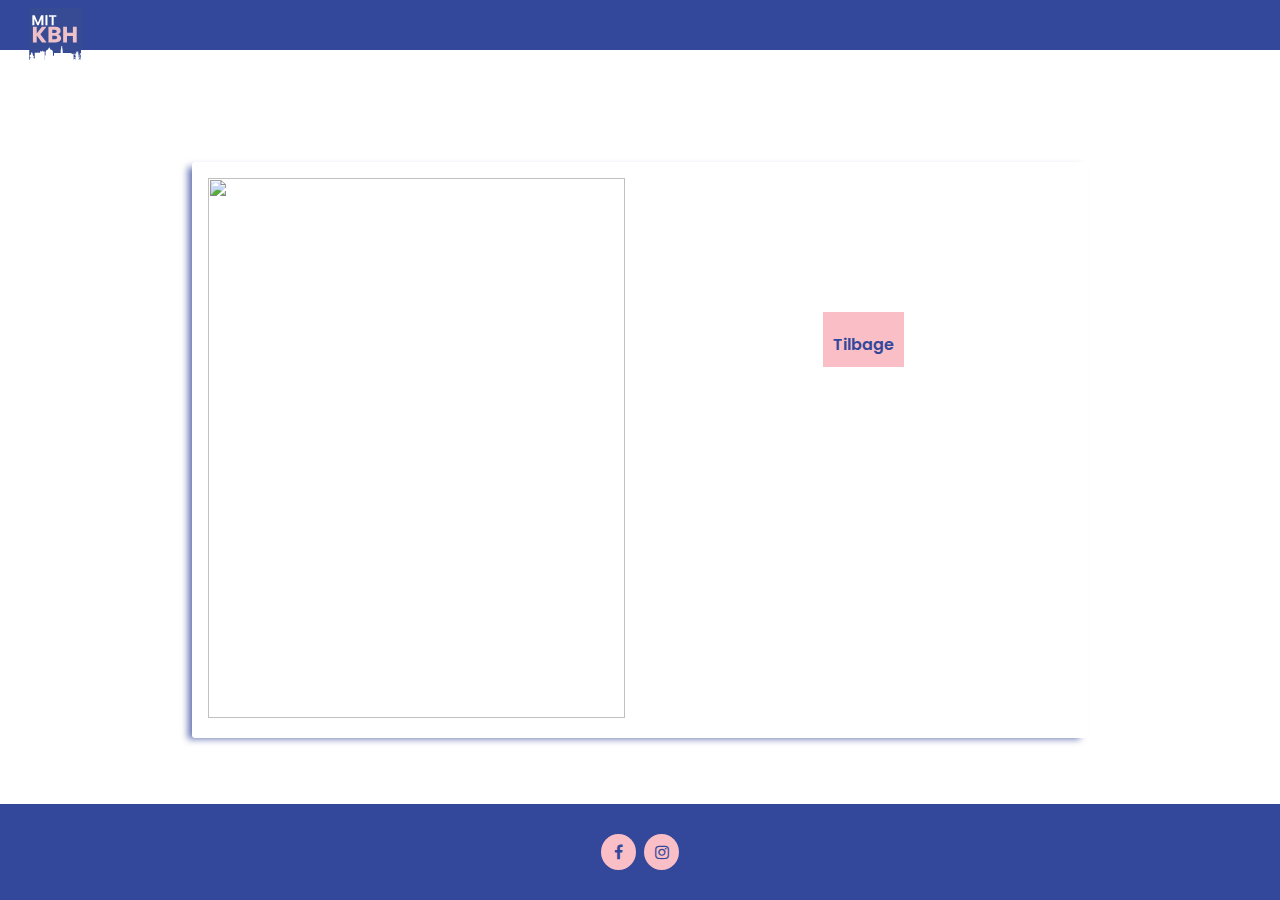
==== singleview.html @ 3fc51c21 "Merge branch 'index2'" ====
<!DOCTYPE html>
<html lang="da">

<head>
    <meta charset="utf-8">
    <meta name="viewport" content="width=device-width, initial-scale=1.0">
    <title>Dit KBH</title>
    <link rel="stylesheet" href="singlestyle.css">
    <link rel="preconnect" href="https://fonts.gstatic.com">
    <link href="https://fonts.googleapis.com/css2?family=Poppins:wght@700&display=swap" rel="stylesheet">
    <link rel="preconnect" href="https://fonts.gstatic.com">
    <link href="https://fonts.googleapis.com/css2?family=Poppins&display=swap" rel="stylesheet">
    <link rel="preconnect" href="https://fonts.gstatic.com">
    <link href="https://fonts.googleapis.com/css2?family=Roboto+Slab&display=swap" rel="stylesheet">
    <script src="singlescript.js"></script>
    <link rel="stylesheet" href="https://cdnjs.cloudflare.com/ajax/libs/font-awesome/4.7.0/css/font-awesome.min.css">
</head>

<body>
    <!--
    <header id="my_header">
        <nav>
            <button data-kategori="alle" class="valgt">Alle steder</button>
            <button data-kategori="Vesterbro">Vesterbro</button>
            <button data-kategori="Østerbro">Østerbro</button>
            <button data-kategori="Nørrebro">Nørrebro</button>
            <button data-kategori="Amager">Amager</button>
            <button data-kategori="Indre By">Indre By</button>
        </nav>

    </header>
-->

    <header id="header" a href="index.html">
        <a href="index.html"><img class="logo" src="logo.svg" alt=""></a>
    </header>

    <section id="liste">
    </section>

    <article class="steder my_position">
        <div class="image">
            <img src="" alt="" class="billede">
        </div>

        <div class="txt">
            <h2 class="navn"></h2>
            <h3 class="kategori"></h3>
            <p class="langbeskrivelse"></p>

            <br>


            <p class="adresse"></p>
            <button>Tilbage</button>
        </div>
    </article>


    <footer id="footer">
        <a class="fa fa-facebook"></a>
        <a class="fa fa-instagram"></a>
    </footer>
</body>

</html>
---- singlestyle.css ----
* {
    padding: 0;
    margin: 0;
    box-sizing: border-box;
}

<<<<<<< HEAD body {
    background-color: rgba(255, 255, 255, 0.69);
    background-blend-mode: soft-light;
    background-repeat: no-repeat;
    background-size: cover;
}


article img {
    width: 100%;
    object-fit: cover;
    margin-left: auto;
    margin-right: auto;
    height: 50vh;
}

section {
    display: grid;
    grid-template-columns: repeat(auto-fit, minmax(300px, 1fr));
    grid-gap: 1rem;
}


#header {
    display: block;
    border: none;
    max-width: 100%;
    background-color: #33489B;
    padding: 12px;
}

#logo img {
    height: 12vw;
    width: 12vw;
}

#footer {
    max-width: 100%;
    background-color: #33489B;
    margin: 0;
    padding: 25px;
}



article {
    /*    border: 1px solid #974478;*/
    padding: 1rem;
    border-radius: 3px;
    max-width: 600px;
    box-shadow: -6px 3px 7px -2px rgba(51, 72, 155, 0.74);
    margin-left: auto;
    margin-right: auto;
    background-color: white;
    width: 90%;
    margin-bottom: 30px;
    margin-top: 30px;
    margin-top: 3rem;
    margin-bottom: 5rem;
}


body {}


section,
h1 {
    max-width: 1200px;
    height: auto;
    margin: 0 auto;
    padding: 10px;
}

article button {
    display: flex;
    margin-left: auto;
    margin-right: auto;
}

button {
    font-family: 'Poppins', sans-serif;
    color: #33489B;
    font-weight: 600;
    background-color: #FABEC6;
    font-size: 0.8rem;
    border: none;
    padding: 10px;
    cursor: pointer;
    padding-top: 20px;
}

button:hover {
    border: 3px solid #33489B;
    border-radius: 5px;

    border-radius: 3px;

}

h1 {
    font-family: 'Poppins', sans-serif;
    color: #33489B;
    font-size: 1.7rem;
    text-transform: uppercase;
    padding: 25px;
}


h2 {
    font-family: 'Poppins', sans-serif;
    font-size: 1.5rem;
    color: #33489B;
    text-align: center;
}

h3 {
    font-family: 'Poppins', sans-serif;
    font-size: 1.2rem;
    color: #FABEC6;
    text-align: center;
}

p {
    font-family: 'Roboto Slab', serif;
    font-size: 1rem;
    color: #33489B;
    line-height: 1.4;
}

.fa {
    padding: 10px;
    font-size: 10px;
    width: 35px;
    text-align: center;
    text-decoration: none;
    margin: 5px 2px;
    border-radius: 50%;
}

.fa:hover {
    opacity: 0.7;
}

.fa-instagram {
    background: #FABEC6;
    color: #33489B;
}

.fa-facebook {
    background: #FABEC6;
    color: #33489B;
}

footer {
    display: block;
    max-width: 100%;
    text-align: center;
    font-family: 'Poppins', sans-serif;
    border: none;
    padding: 10px;
    background-color: #33489B;
    position: fixed;
    left: 0px;
    bottom: 0px;
    width: 100%;
}

#header {
    display: block;
    border: none;
    width: 100%;
    background-color: #33489B;
    z-index: 10;
    margin: 0;
    padding: 30px;
    position: fixed;
}


.logo {
    position: absolute;
    height: 60px;
    top: 4px;

}


@media (min-width: 700px) {

    body {
        position: relative;
        min-height: 100%;
        min-height: 100vh;
    }

    #header {
        display: block;
        border: none;
        max-width: 100%;
        background-color: #33489B;
        z-index: 10;
        margin: 0;
        padding: 25px
    }

    #logo {
        position: absolute;

    }

    #logo img {
        object-fit: contain;
    }

    article {
        display: grid;
        grid-template-columns: 1fr 1fr;
        grid-gap: 30px;
        max-width: 70%;
        margin: 0;

        margin-top: 0;
        margin-bottom: 0;
    }

    .my_position {
        position: absolute;
        transform: translate(-50%, -50%);
        top: 50%;
        left: 50%;
    }

    article img {
        height: 60vh;
    }

    h1 {
        font-size: 2rem;
    }

    h2 {
        font-size: 1.7rem;
    }

    h3 {
        font-size: 1.4rem;
        padding-bottom: 30px;
    }

    p {
        font-size: 1.1rem;
        line-height: 1.6;
    }

    p.adresse {
        font-weight: 900;
    }

    button {
        margin-top: 86px;
        font-size: 1rem
    }
}
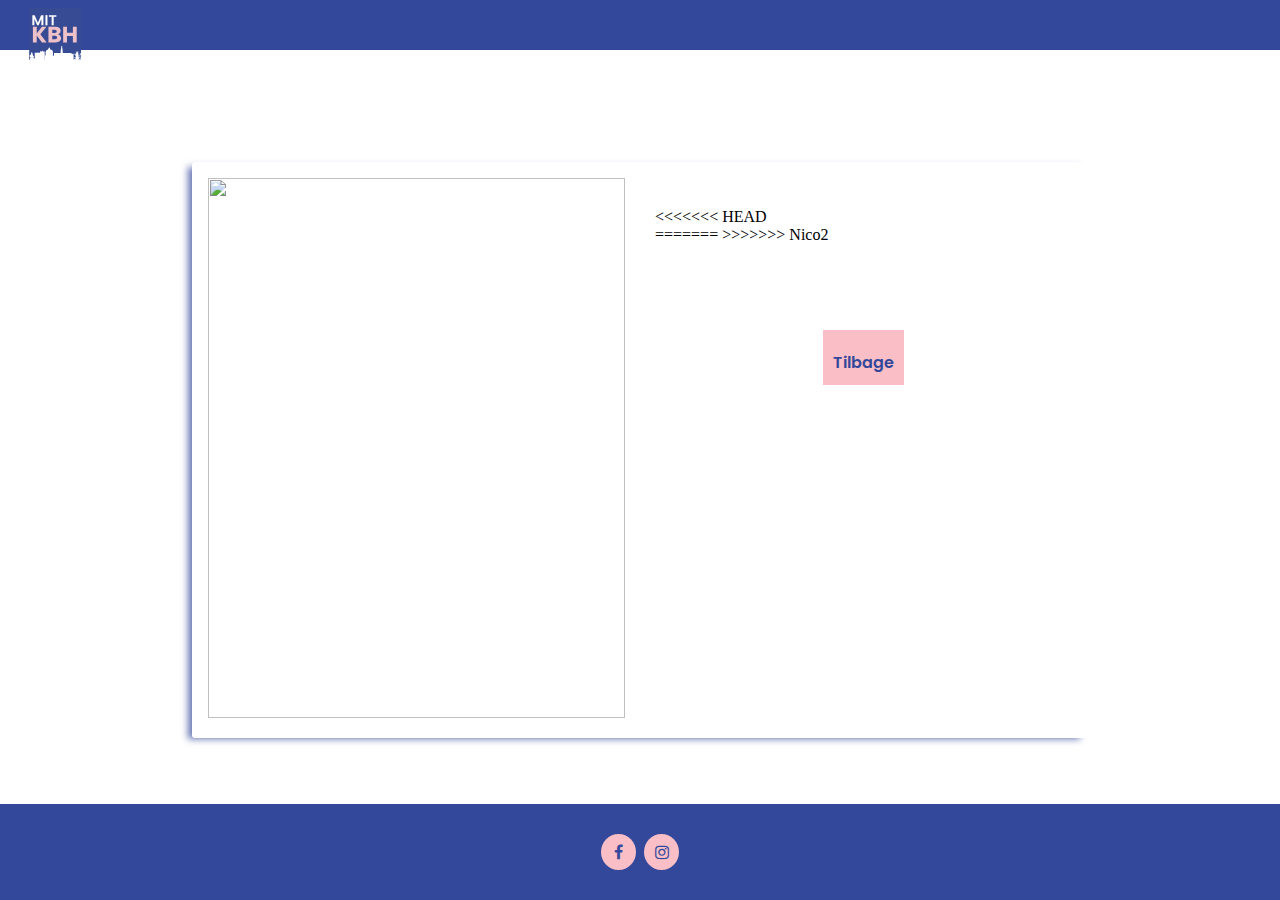
==== commit cd8c9c53: "fejl" ====
--- a/singleview.html
+++ b/singleview.html
@@ -31,8 +31,8 @@
     </header>
 -->
 
-    <header id="header" a href="index.html">
-        <a href="index.html"><img class="logo" src="logo.svg" alt=""></a>
+    <header id="header">
+        <img class="logo" src="logo.svg" alt="">
     </header>
 
     <section id="liste">
@@ -48,9 +48,12 @@
             <h3 class="kategori"></h3>
             <p class="langbeskrivelse"></p>
 
+<<<<<<< HEAD
             <br>
 
 
+=======
+>>>>>>> Nico2
             <p class="adresse"></p>
             <button>Tilbage</button>
         </div>
--- a/singlestyle.css
+++ b/singlestyle.css
@@ -4,7 +4,7 @@
     box-sizing: border-box;
 }
 
-<<<<<<< HEAD body {
+body {
     background-color: rgba(255, 255, 255, 0.69);
     background-blend-mode: soft-light;
     background-repeat: no-repeat;
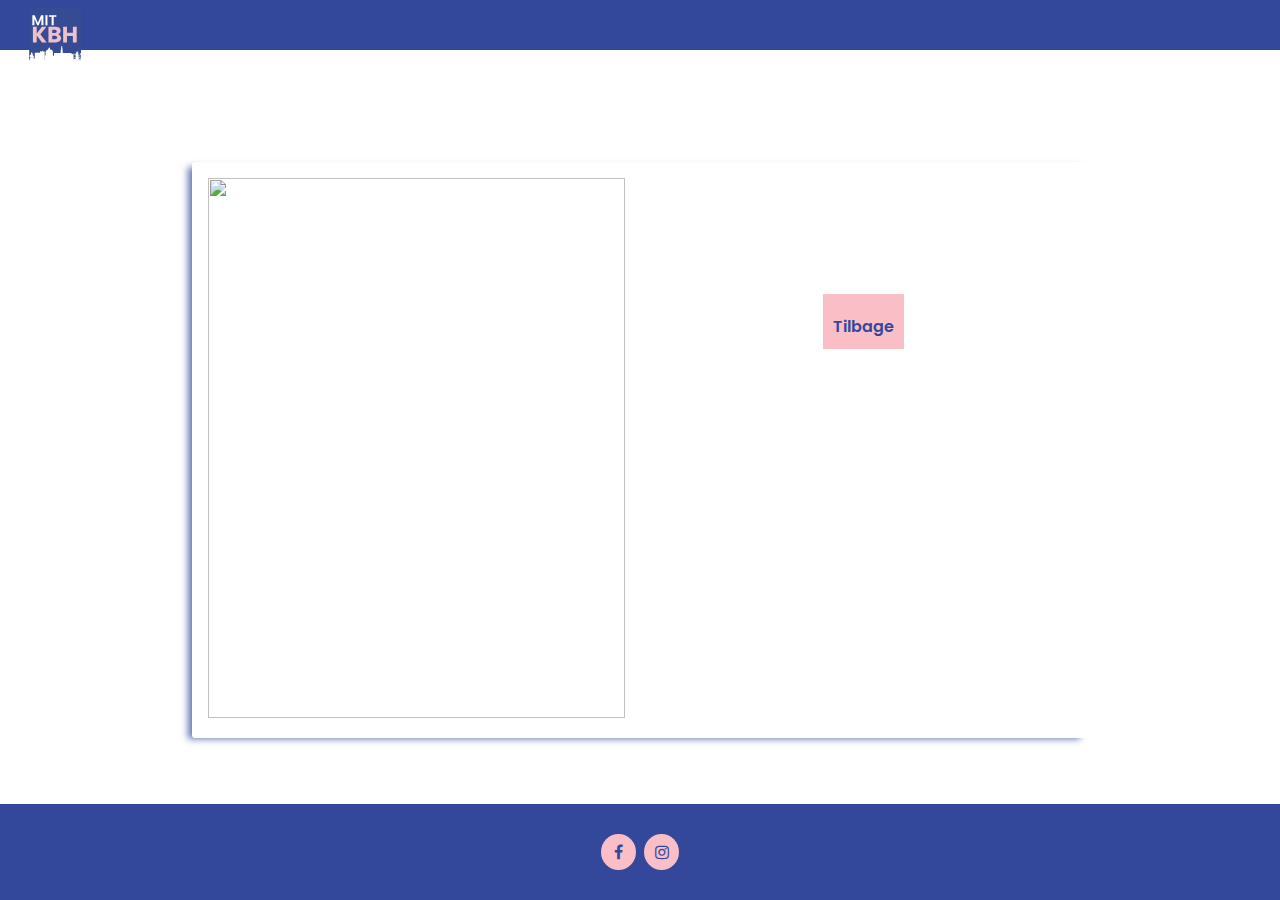
==== commit d58586de: "slettet fejl" ====
--- a/singleview.html
+++ b/singleview.html
@@ -48,12 +48,7 @@
             <h3 class="kategori"></h3>
             <p class="langbeskrivelse"></p>
 
-<<<<<<< HEAD
-            <br>
 
-
-=======
->>>>>>> Nico2
             <p class="adresse"></p>
             <button>Tilbage</button>
         </div>
--- a/singlestyle.css
+++ b/singlestyle.css
@@ -47,10 +47,7 @@
     padding: 25px;
 }
 
-
-
 article {
-    /*    border: 1px solid #974478;*/
     padding: 1rem;
     border-radius: 3px;
     max-width: 600px;
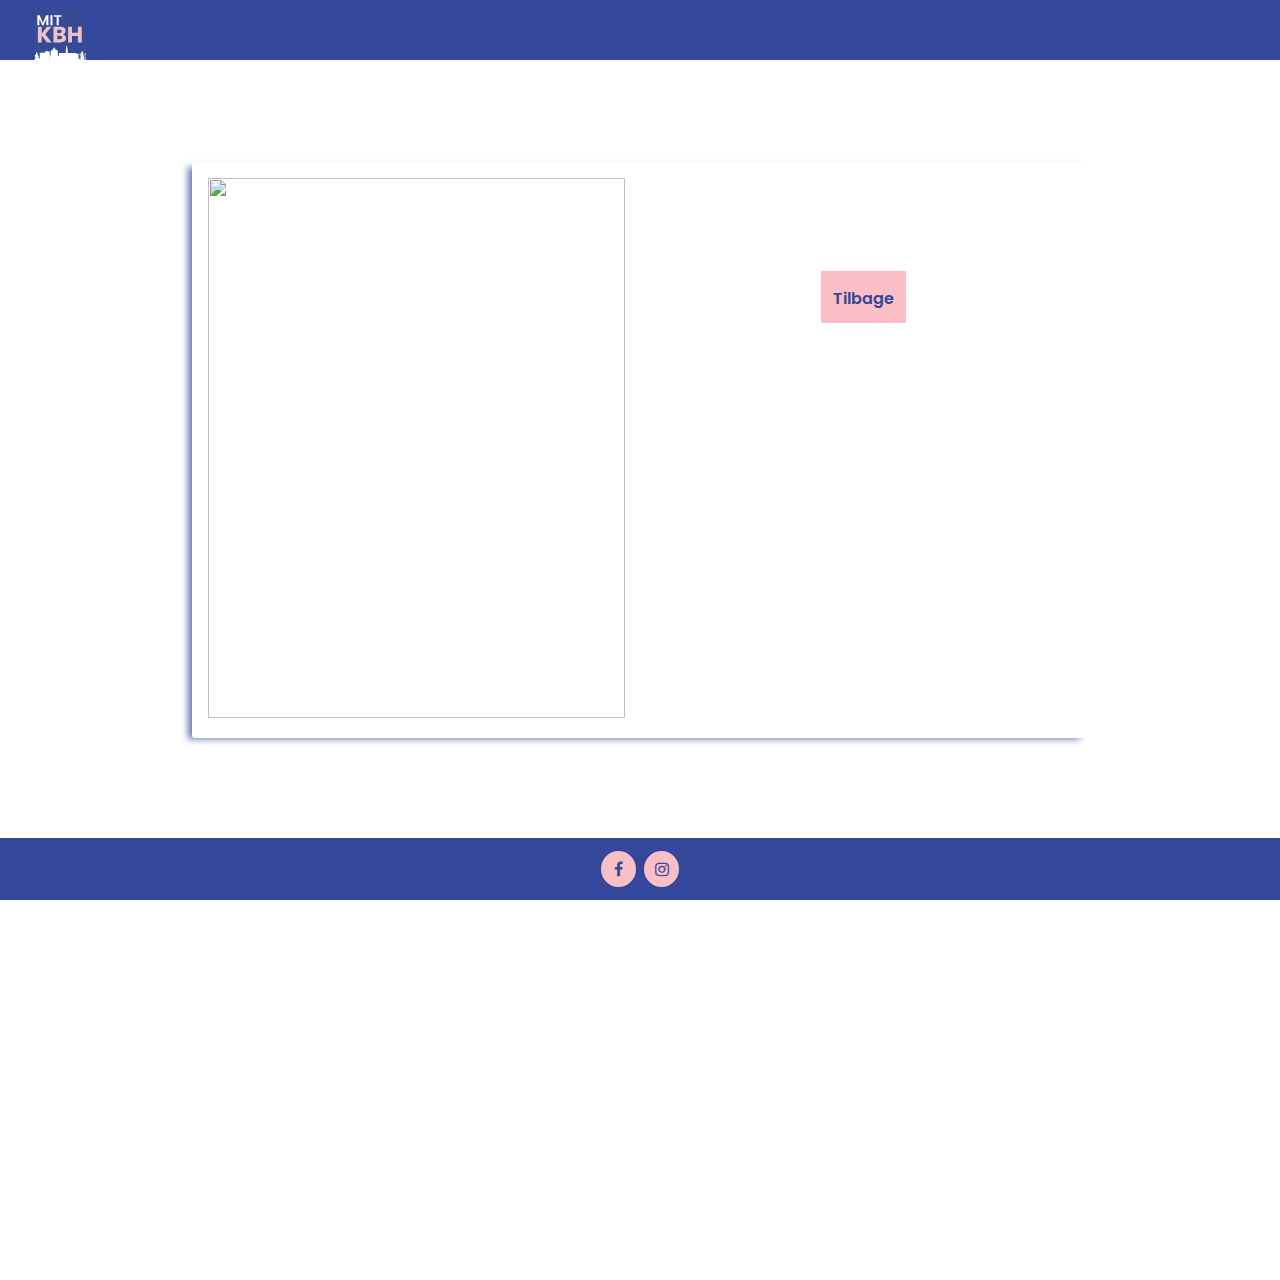
==== commit 314dc343: "oprydning" ====
--- a/singleview.html
+++ b/singleview.html
@@ -4,7 +4,7 @@
 <head>
     <meta charset="utf-8">
     <meta name="viewport" content="width=device-width, initial-scale=1.0">
-    <title>Dit KBH</title>
+    <title>Mit KBH</title>
     <link rel="stylesheet" href="singlestyle.css">
     <link rel="preconnect" href="https://fonts.gstatic.com">
     <link href="https://fonts.googleapis.com/css2?family=Poppins:wght@700&display=swap" rel="stylesheet">
@@ -17,22 +17,8 @@
 </head>
 
 <body>
-    <!--
-    <header id="my_header">
-        <nav>
-            <button data-kategori="alle" class="valgt">Alle steder</button>
-            <button data-kategori="Vesterbro">Vesterbro</button>
-            <button data-kategori="Østerbro">Østerbro</button>
-            <button data-kategori="Nørrebro">Nørrebro</button>
-            <button data-kategori="Amager">Amager</button>
-            <button data-kategori="Indre By">Indre By</button>
-        </nav>
-
-    </header>
--->
-
-    <header id="header">
-        <img class="logo" src="logo.svg" alt="">
+    <header id="header" a href="index.html">
+        <a href="index.html"><img class="logo" src="logo.svg" alt=""></a>
     </header>
 
     <section id="liste">
@@ -48,6 +34,8 @@
             <h3 class="kategori"></h3>
             <p class="langbeskrivelse"></p>
 
+            <br>
+
 
             <p class="adresse"></p>
             <button>Tilbage</button>
--- a/singlestyle.css
+++ b/singlestyle.css
@@ -11,14 +11,32 @@
     background-size: cover;
 }
 
-
-article img {
+/*HEADER*/
+#header {
+    display: block;
+    border: none;
     width: 100%;
-    object-fit: cover;
-    margin-left: auto;
-    margin-right: auto;
-    height: 50vh;
-}
+    background-color: #33489B;
+    z-index: 10;
+    margin: 0;
+    padding: 30px;
+    position: fixed;
+}
+
+/*
+#logo img {
+    height: 12vw;
+    width: 12vw;
+}
+*/
+
+.logo {
+    position: absolute;
+    height: 60px;
+    top: 4px;
+}
+
+/*ARTICLE STYLING*/
 
 section {
     display: grid;
@@ -26,25 +44,12 @@
     grid-gap: 1rem;
 }
 
-
-#header {
-    display: block;
-    border: none;
-    max-width: 100%;
-    background-color: #33489B;
-    padding: 12px;
-}
-
-#logo img {
-    height: 12vw;
-    width: 12vw;
-}
-
-#footer {
-    max-width: 100%;
-    background-color: #33489B;
-    margin: 0;
-    padding: 25px;
+section,
+h1 {
+    max-width: 1200px;
+    height: auto;
+    margin: 0 auto;
+    padding: 10px;
 }
 
 article {
@@ -58,26 +63,23 @@
     width: 90%;
     margin-bottom: 30px;
     margin-top: 30px;
-    margin-top: 3rem;
+    margin-top: 4rem;
     margin-bottom: 5rem;
 }
 
-
-body {}
-
-
-section,
-h1 {
-    max-width: 1200px;
-    height: auto;
-    margin: 0 auto;
-    padding: 10px;
+article img {
+    width: 100%;
+    object-fit: cover;
+    margin-left: auto;
+    margin-right: auto;
+    height: 50vh;
 }
 
 article button {
     display: flex;
     margin-left: auto;
     margin-right: auto;
+    margin-top: 35px;
 }
 
 button {
@@ -87,17 +89,14 @@
     background-color: #FABEC6;
     font-size: 0.8rem;
     border: none;
-    padding: 10px;
+    padding: 12px;
     cursor: pointer;
-    padding-top: 20px;
+    padding-top: 15px;
 }
 
 button:hover {
     border: 3px solid #33489B;
     border-radius: 5px;
-
-    border-radius: 3px;
-
 }
 
 h1 {
@@ -105,7 +104,6 @@
     color: #33489B;
     font-size: 1.7rem;
     text-transform: uppercase;
-    padding: 25px;
 }
 
 
@@ -114,6 +112,7 @@
     font-size: 1.5rem;
     color: #33489B;
     text-align: center;
+    padding: 5px;
 }
 
 h3 {
@@ -121,6 +120,7 @@
     font-size: 1.2rem;
     color: #FABEC6;
     text-align: center;
+    padding-bottom: 20px;
 }
 
 p {
@@ -129,6 +129,8 @@
     color: #33489B;
     line-height: 1.4;
 }
+
+/*FOOTER*/
 
 .fa {
     padding: 10px;
@@ -156,63 +158,23 @@
 
 footer {
     display: block;
-    max-width: 100%;
     text-align: center;
     font-family: 'Poppins', sans-serif;
     border: none;
-    padding: 10px;
     background-color: #33489B;
     position: fixed;
+    padding: 8px;
     left: 0px;
     bottom: 0px;
     width: 100%;
 }
 
-#header {
-    display: block;
-    border: none;
-    width: 100%;
-    background-color: #33489B;
-    z-index: 10;
-    margin: 0;
-    padding: 30px;
-    position: fixed;
-}
-
-
-.logo {
-    position: absolute;
-    height: 60px;
-    top: 4px;
-
-}
-
+/*MEDIAQUERY*/
 
 @media (min-width: 700px) {
 
     body {
-        position: relative;
-        min-height: 100%;
-        min-height: 100vh;
-    }
-
-    #header {
-        display: block;
-        border: none;
-        max-width: 100%;
-        background-color: #33489B;
-        z-index: 10;
-        margin: 0;
-        padding: 25px
-    }
-
-    #logo {
-        position: absolute;
-
-    }
-
-    #logo img {
-        object-fit: contain;
+        height: 100vw;
     }
 
     article {
@@ -221,7 +183,6 @@
         grid-gap: 30px;
         max-width: 70%;
         margin: 0;
-
         margin-top: 0;
         margin-bottom: 0;
     }
@@ -251,8 +212,8 @@
     }
 
     p {
-        font-size: 1.1rem;
-        line-height: 1.6;
+        font-size: 1rem;
+        line-height: 1.5;
     }
 
     p.adresse {
@@ -260,7 +221,7 @@
     }
 
     button {
-        margin-top: 86px;
-        font-size: 1rem
-    }
-}
+        margin-top: 50px;
+        font-size: 1rem;
+    }
+}
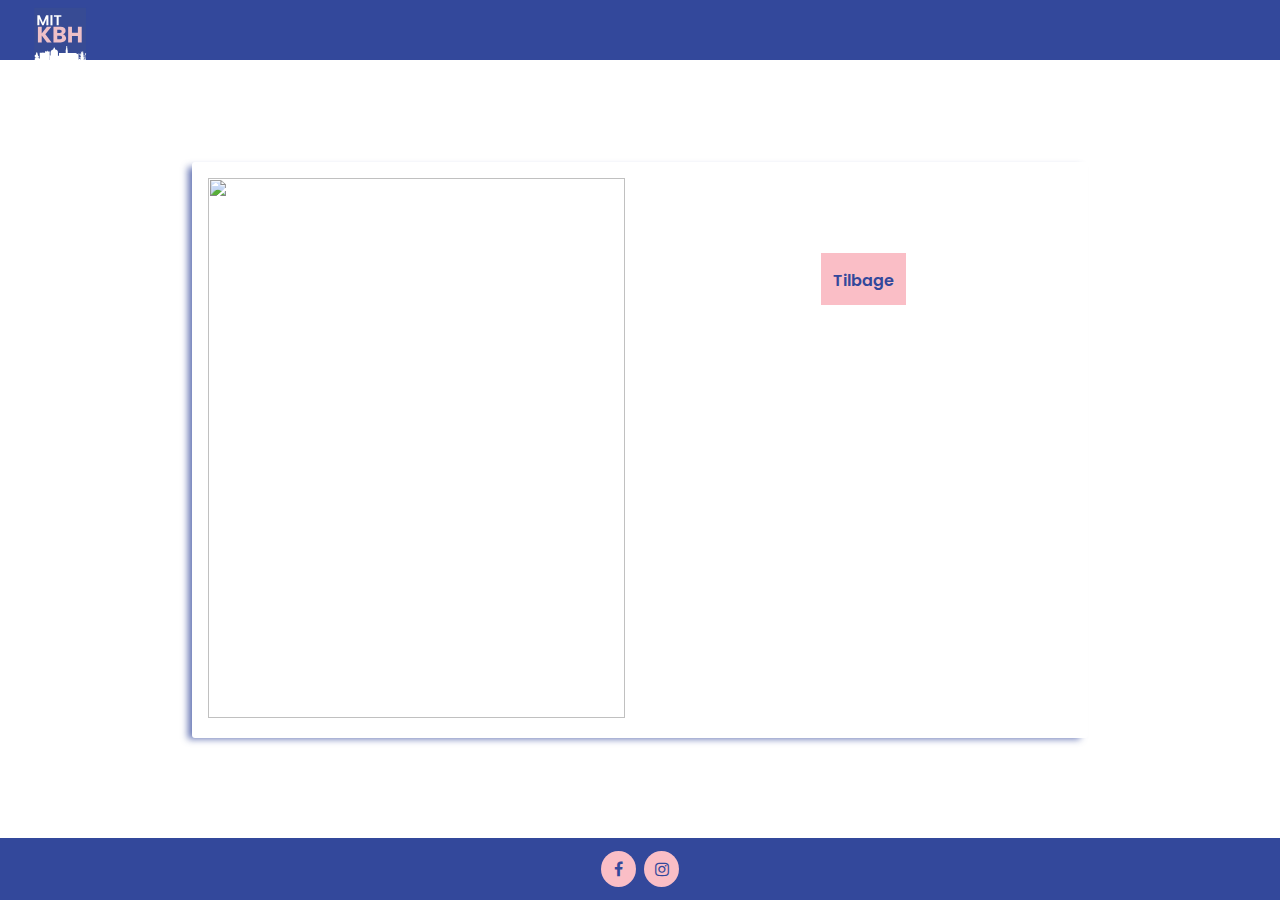
==== commit f40adf04: "Merge remote-tracking branch 'origin/master'" ====
--- a/singleview.html
+++ b/singleview.html
@@ -34,8 +34,6 @@
             <h3 class="kategori"></h3>
             <p class="langbeskrivelse"></p>
 
-            <br>
-
 
             <p class="adresse"></p>
             <button>Tilbage</button>
--- a/singlestyle.css
+++ b/singlestyle.css
@@ -3,6 +3,7 @@
     margin: 0;
     box-sizing: border-box;
 }
+
 
 body {
     background-color: rgba(255, 255, 255, 0.69);
@@ -173,10 +174,6 @@
 
 @media (min-width: 700px) {
 
-    body {
-        height: 100vw;
-    }
-
     article {
         display: grid;
         grid-template-columns: 1fr 1fr;
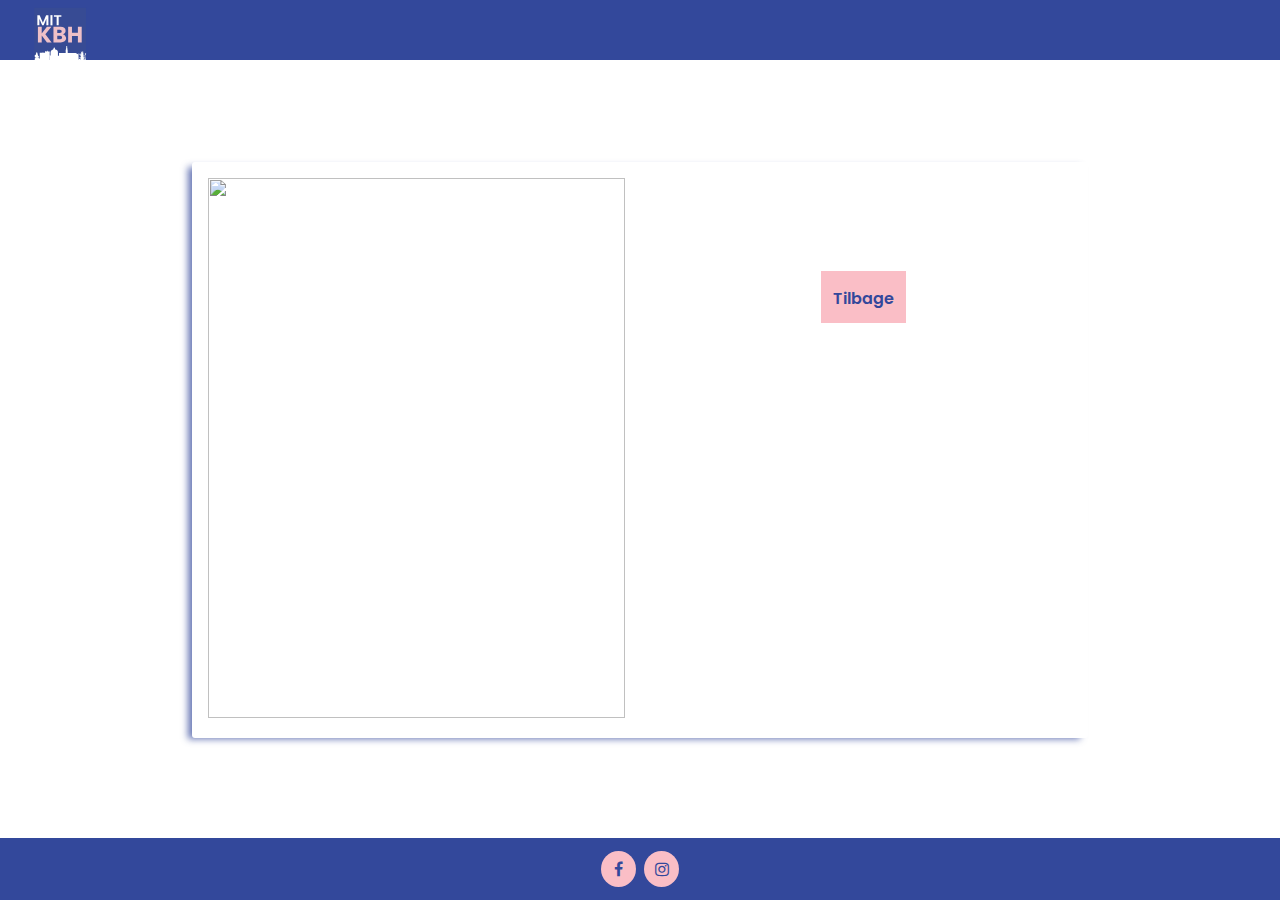
==== commit 7c3e38c7: "kommentarer indsat" ====
--- a/singleview.html
+++ b/singleview.html
@@ -17,6 +17,7 @@
 </head>
 
 <body>
+    <!--   Bjælke med logo-->
     <header id="header" a href="index.html">
         <a href="index.html"><img class="logo" src="logo.svg" alt=""></a>
     </header>
@@ -34,6 +35,8 @@
             <h3 class="kategori"></h3>
             <p class="langbeskrivelse"></p>
 
+            <br>
+
 
             <p class="adresse"></p>
             <button>Tilbage</button>
@@ -45,6 +48,4 @@
         <a class="fa fa-facebook"></a>
         <a class="fa fa-instagram"></a>
     </footer>
-</body>
-
-</html>
+</body></html>
--- a/singlestyle.css
+++ b/singlestyle.css
@@ -3,7 +3,6 @@
     margin: 0;
     box-sizing: border-box;
 }
-
 
 body {
     background-color: rgba(255, 255, 255, 0.69);
@@ -23,13 +22,6 @@
     padding: 30px;
     position: fixed;
 }
-
-/*
-#logo img {
-    height: 12vw;
-    width: 12vw;
-}
-*/
 
 .logo {
     position: absolute;
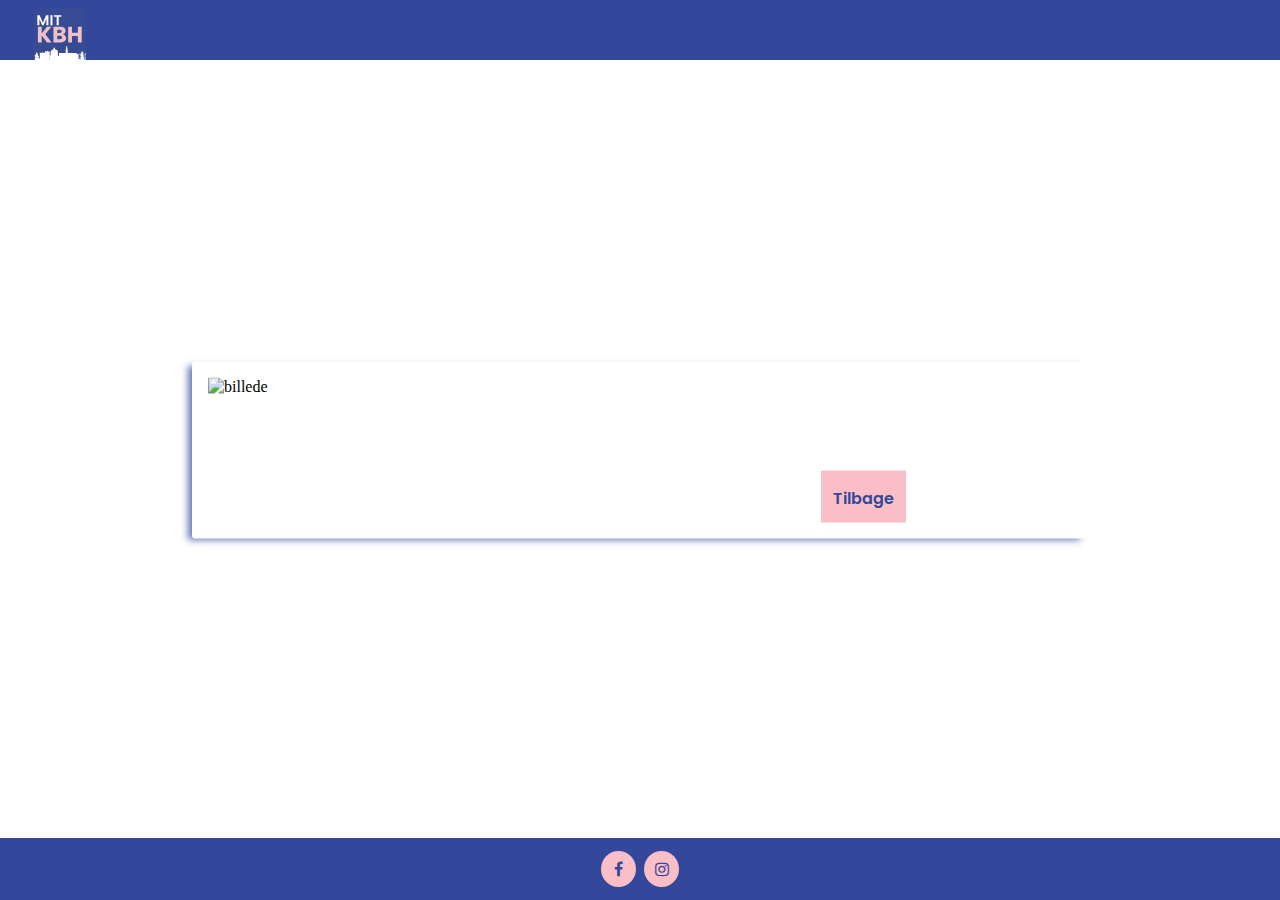
==== commit 8a3d8f06: "valideret" ====
--- a/singleview.html
+++ b/singleview.html
@@ -18,8 +18,8 @@
 
 <body>
     <!--   Bjælke med logo-->
-    <header id="header" a href="index.html">
-        <a href="index.html"><img class="logo" src="logo.svg" alt=""></a>
+    <header id="header">
+        <a href="index.html"><img class="logo" src="logo.svg" alt="logo"></a>
     </header>
 
     <section id="liste">
@@ -27,7 +27,7 @@
 
     <article class="steder my_position">
         <div class="image">
-            <img src="" alt="" class="billede">
+            <img src="#" alt="billede" class="billede">
         </div>
 
         <div class="txt">
